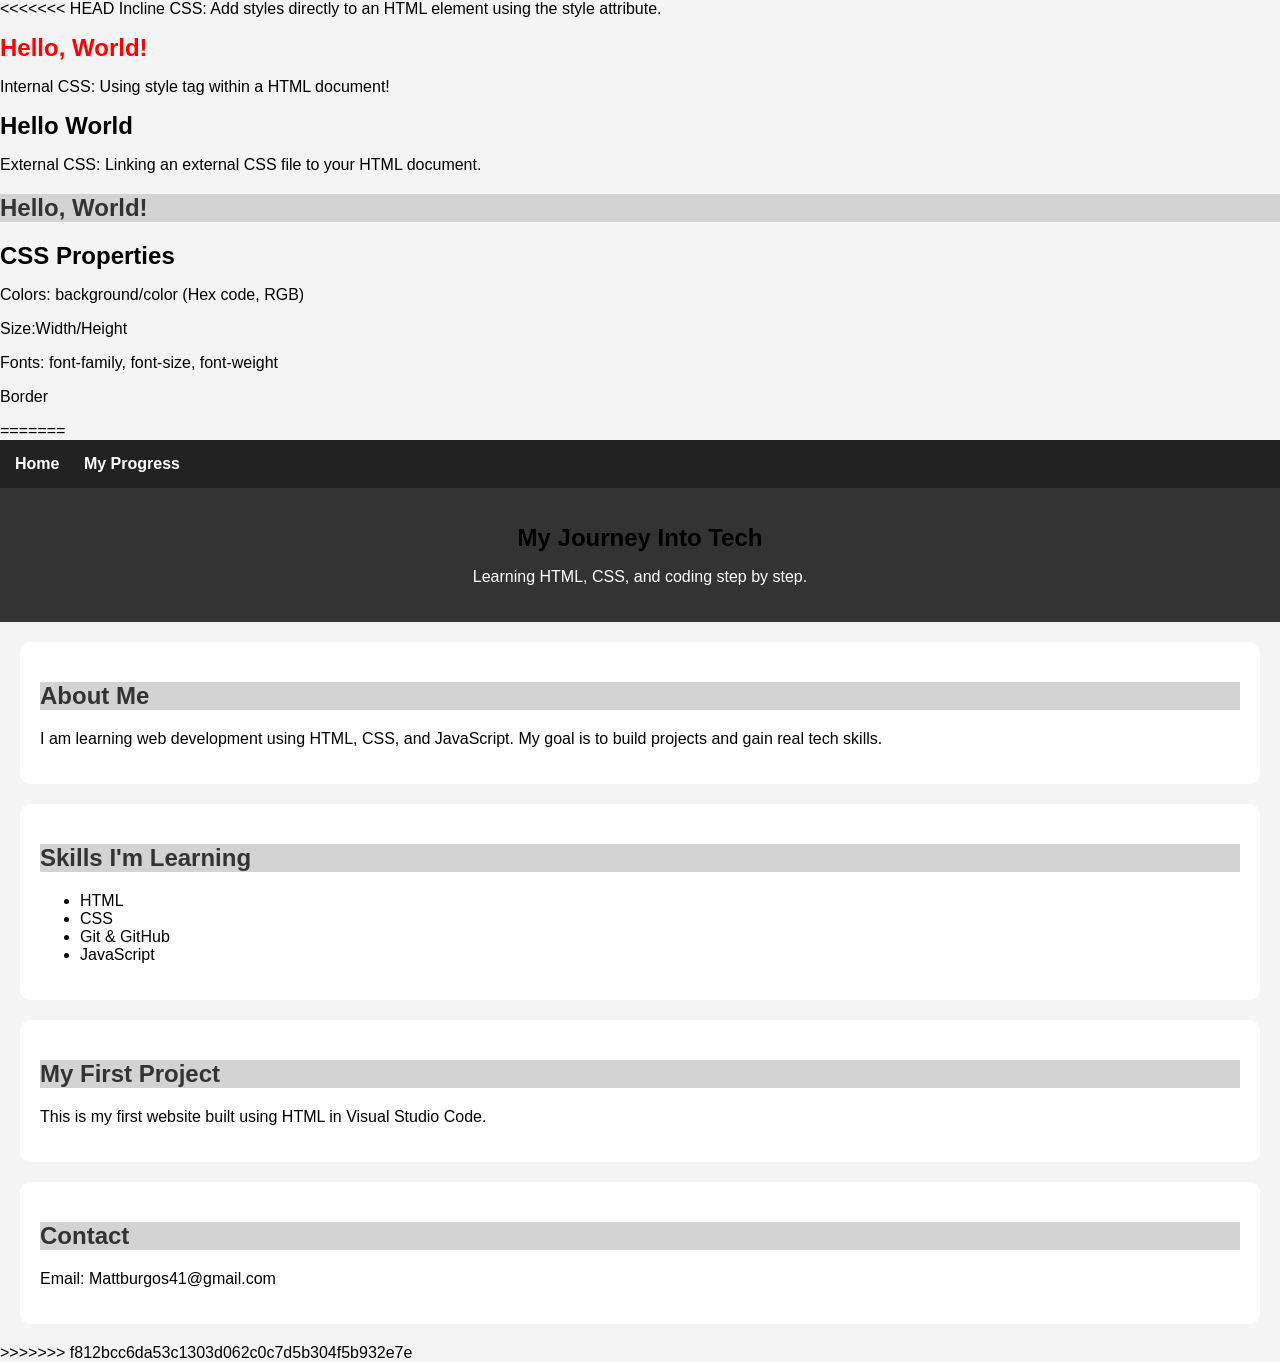
==== index.html @ 50d30e25 "Initial commit" ====
<<<<<<< HEAD
<!doctype html>
<html lang="en">
  <head>
    <meta charset="UTF-8" />
    <meta name="viewport" content="width=device-width, initial-scale=1.0" />
    <title>CSS</title>
    <style>
      h1 {
        color: black;
        font-size: 24px;
      }
    </style>

    <!-- External CSS Example -->
    <link rel="stylesheet" href="styles.css" />

    <!-- Add semi-colon at the end of the CSS-->
  </head>
  <body>
    <!-- Incline CSS -->
    Incline CSS: Add styles directly to an HTML element using the style
    attribute.
    <h1 style="color: red">Hello, World!</h1>

    <!--Internal CSS -->
    Internal CSS: Using style tag within a HTML document!
    <h1>Hello World</h1>
    <!-- External CSS <recommended method-->
    External CSS: Linking an external CSS file to your HTML document.
    <h2>Hello, World!</h2>

    <!-- Most common CSS properties -->
    <h1>CSS Properties</h1>
    <p>Colors: background/color (Hex code, RGB)</p>
    <p>Size:Width/Height</p>
    <p>Fonts: font-family, font-size, font-weight</p>
    <p>Border</p>
=======
<!DOCTYPE html>
<html>
  <head>
    <title>My Tech Journey</title>
    <link rel="stylesheet" href="style.css" />
  </head>

  <body>
    <nav>
      <a href="index.html">Home</a>
      <a href="progress.html">My Progress</a>
    </nav>

    <header>
      <h1>My Journey Into Tech</h1>
      <p>Learning HTML, CSS, and coding step by step.</p>
    </header>

    <section>
      <h2>About Me</h2>
      <p>
        I am learning web development using HTML, CSS, and JavaScript. My goal
        is to build projects and gain real tech skills.
      </p>
    </section>

    <section>
      <h2>Skills I'm Learning</h2>
      <ul>
        <li>HTML</li>
        <li>CSS</li>
        <li>Git & GitHub</li>
        <li>JavaScript</li>
      </ul>
    </section>

    <section>
      <h2>My First Project</h2>
      <p>This is my first website built using HTML in Visual Studio Code.</p>
    </section>

    <section>
      <h2>Contact</h2>
      <p>Email: Mattburgos41@gmail.com</p>
    </section>
>>>>>>> f812bcc6da53c1303d062c0c7d5b304f5b932e7e
  </body>
</html>
---- styles.css ----
h2 {
  color: green;
  font-size: 24px;
  background-color: lightgray;
}
/* Size:width/height (px/%) */
div {
  width: 100%;
  /* max width */
  max-width: 300px;
  height: 300px;
  background-color: red;

  /* 100vh= screen height landing pages */
}
---- style.css ----
body {
  font-family: Arial;
  background-color: #f4f4f4;
  margin: 0;
}

header {
  background-color: #333;
  color: white;
  padding: 20px;
  text-align: center;
}

section {
  background: white;
  margin: 20px;
  padding: 20px;
  border-radius: 10px;
}

h2 {
  color: #333;
}

nav {
  background: #222;
  padding: 15px;
}

nav a {
  color: white;
  margin-right: 20px;
  text-decoration: none;
  font-weight: bold;
}

nav a:hover {
  color: #00bfff;
}
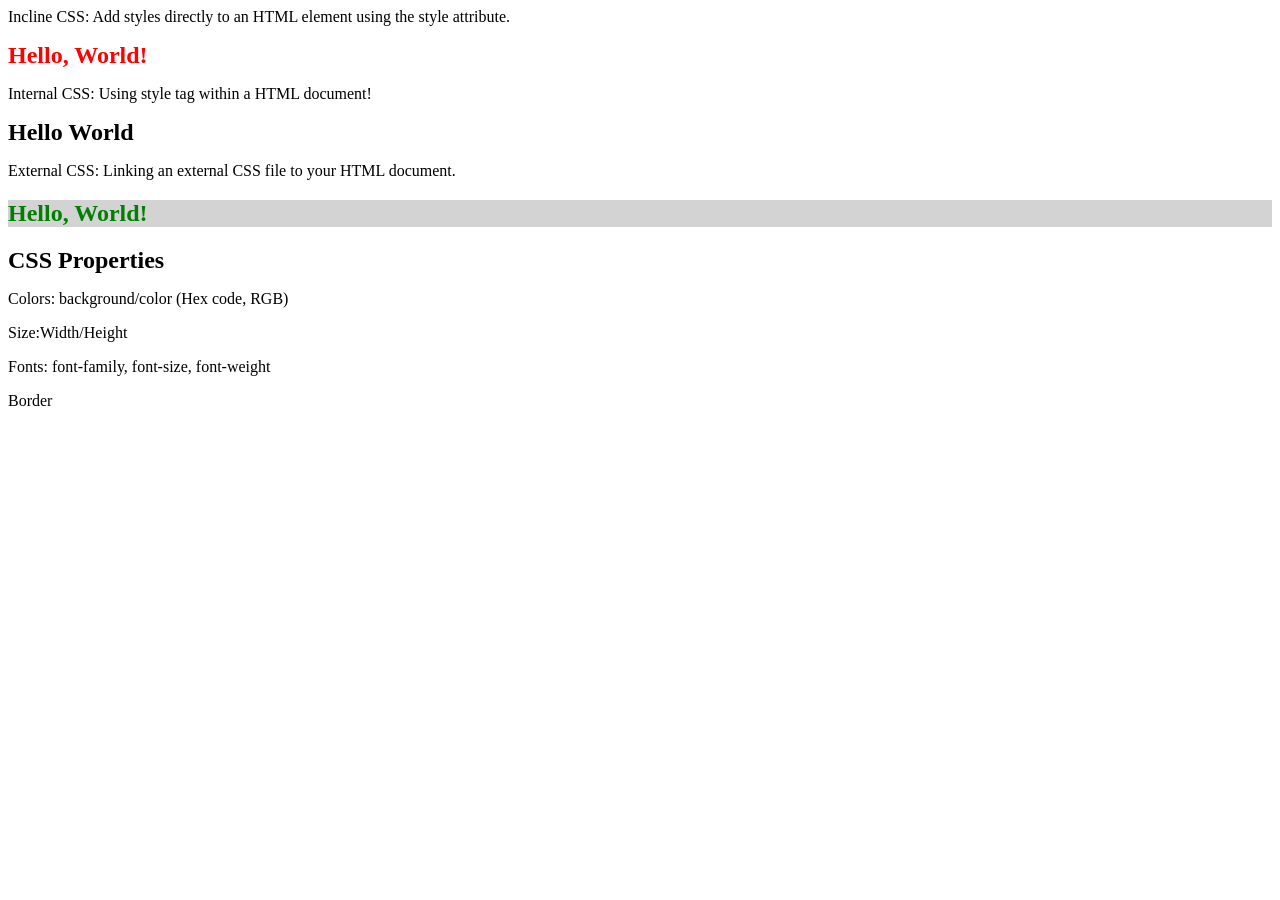
==== commit 279520e8: "Fixed my file" ====
--- a/index.html
+++ b/index.html
@@ -1,4 +1,3 @@
-<<<<<<< HEAD
 <!doctype html>
 <html lang="en">
   <head>
@@ -36,52 +35,5 @@
     <p>Size:Width/Height</p>
     <p>Fonts: font-family, font-size, font-weight</p>
     <p>Border</p>
-=======
-<!DOCTYPE html>
-<html>
-  <head>
-    <title>My Tech Journey</title>
-    <link rel="stylesheet" href="style.css" />
-  </head>
-
-  <body>
-    <nav>
-      <a href="index.html">Home</a>
-      <a href="progress.html">My Progress</a>
-    </nav>
-
-    <header>
-      <h1>My Journey Into Tech</h1>
-      <p>Learning HTML, CSS, and coding step by step.</p>
-    </header>
-
-    <section>
-      <h2>About Me</h2>
-      <p>
-        I am learning web development using HTML, CSS, and JavaScript. My goal
-        is to build projects and gain real tech skills.
-      </p>
-    </section>
-
-    <section>
-      <h2>Skills I'm Learning</h2>
-      <ul>
-        <li>HTML</li>
-        <li>CSS</li>
-        <li>Git & GitHub</li>
-        <li>JavaScript</li>
-      </ul>
-    </section>
-
-    <section>
-      <h2>My First Project</h2>
-      <p>This is my first website built using HTML in Visual Studio Code.</p>
-    </section>
-
-    <section>
-      <h2>Contact</h2>
-      <p>Email: Mattburgos41@gmail.com</p>
-    </section>
->>>>>>> f812bcc6da53c1303d062c0c7d5b304f5b932e7e
   </body>
 </html>
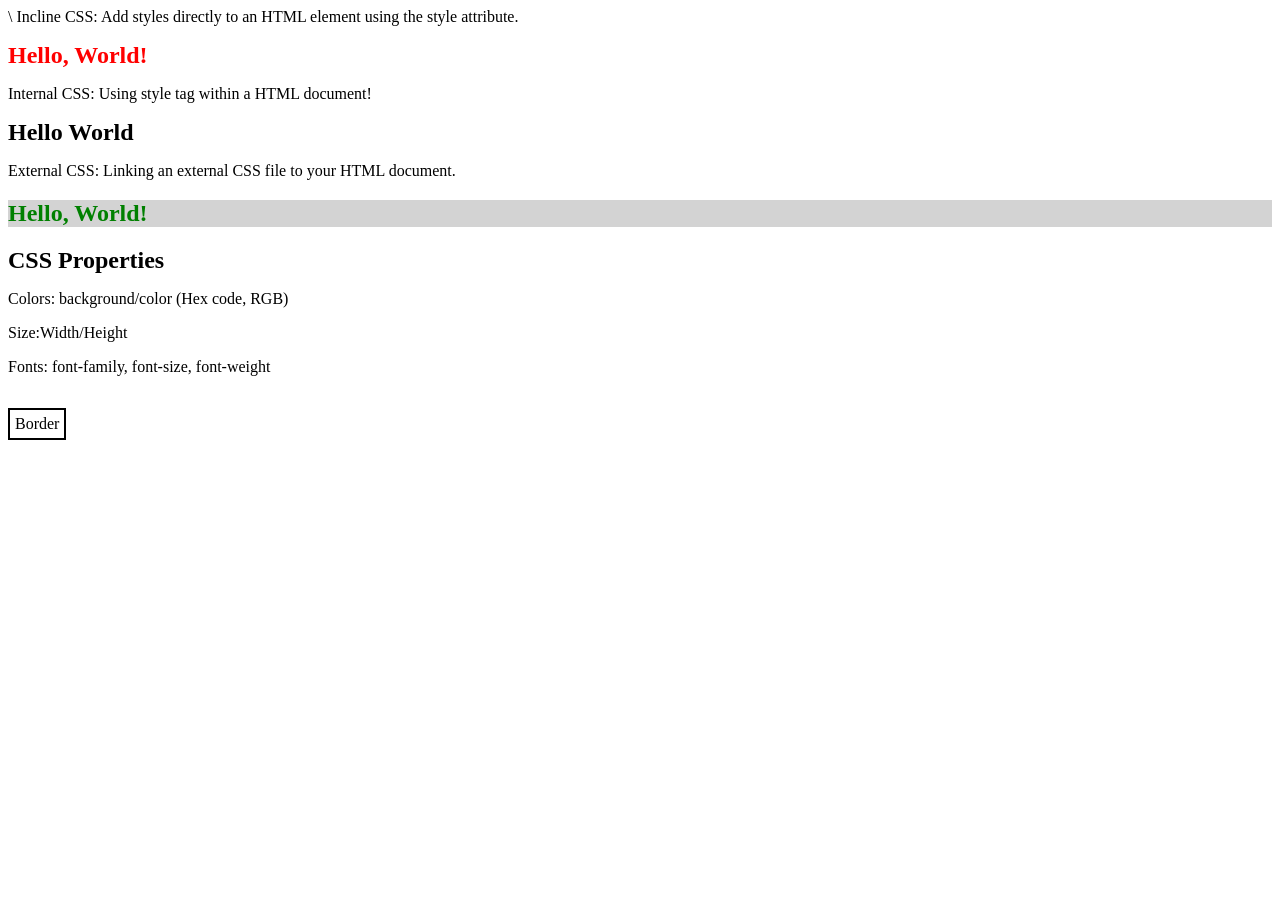
==== commit 8e66b2bc: "fixed border on HTML" ====
--- a/index.html
+++ b/index.html
@@ -1,9 +1,10 @@
-<!doctype html>
+\<!doctype html>
 <html lang="en">
   <head>
     <meta charset="UTF-8" />
     <meta name="viewport" content="width=device-width, initial-scale=1.0" />
     <title>CSS</title>
+    <link rel="stylesheet" href="style.css" />
     <style>
       h1 {
         color: black;
@@ -34,6 +35,6 @@
     <p>Colors: background/color (Hex code, RGB)</p>
     <p>Size:Width/Height</p>
     <p>Fonts: font-family, font-size, font-weight</p>
-    <p>Border</p>
+    <p class="Border">Border</p>
   </body>
 </html>
--- a/styles.css
+++ b/styles.css
@@ -1,15 +1,26 @@
+@import url("https://fonts.googleapis.com/css2?family=Oswald:wght@400;700&display=swap");
+
 h2 {
   color: green;
   font-size: 24px;
   background-color: lightgray;
 }
-/* Size:width/height (px/%) */
+
+/* Size: width/height */
 div {
   width: 100%;
-  /* max width */
   max-width: 300px;
   height: 300px;
   background-color: red;
 
-  /* 100vh= screen height landing pages */
+  font-size: 16px;
+  font-weight: bold;
+  font-family: "Roboto Mono", monospace;
 }
+
+/* Border */
+.Border {
+  border: 2px solid black;
+  padding: 5px;
+  display: inline-block;
+}
